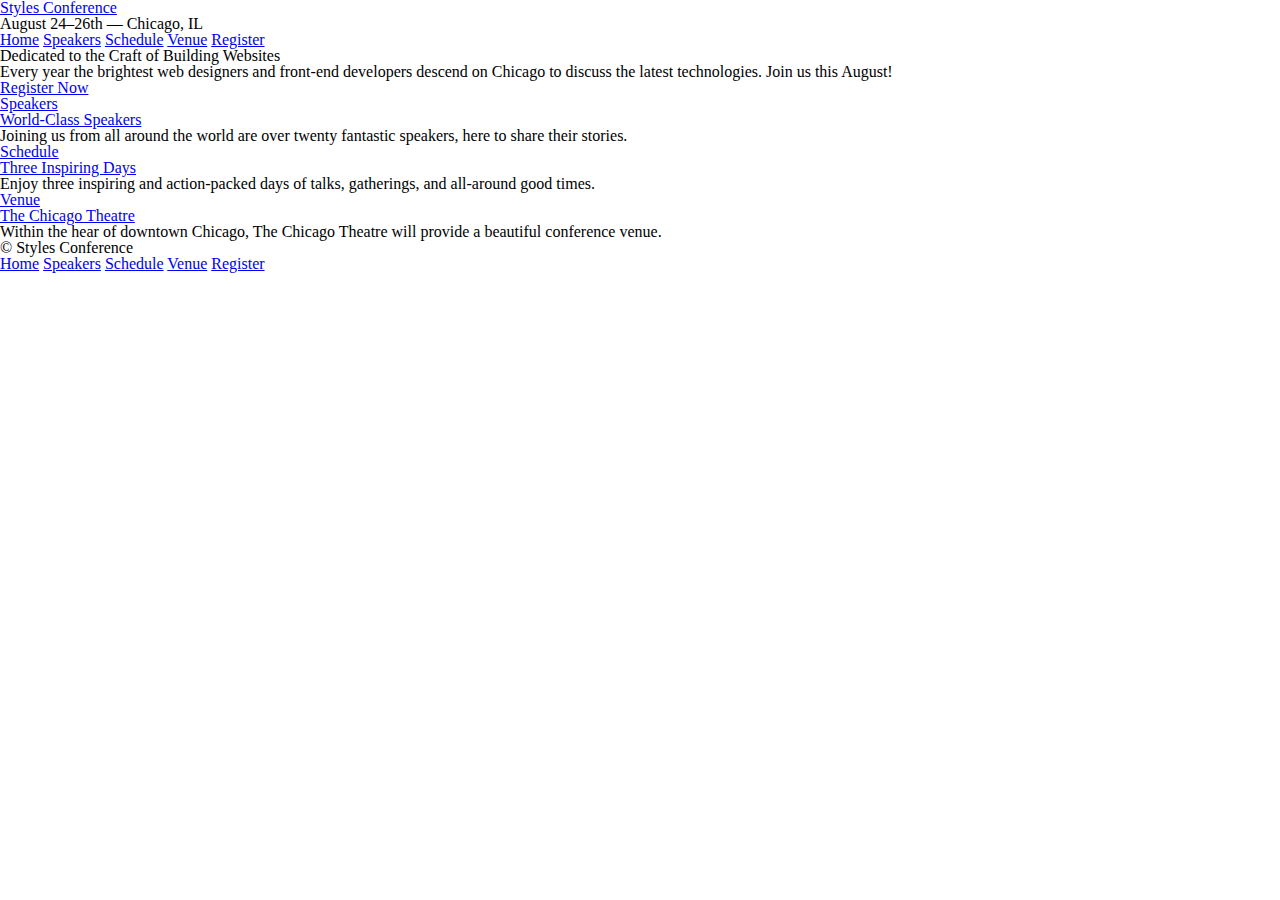
==== index.html @ 0cf47ff5 "My first commit." ====
<!DOCTYPE html>
<html>
  <head>
    <meta charset="utf-8" />
    <link rel="stylesheet" href="assets/stylesheets/main.css" />
    <title>Styles Conference</title>
  </head>
  <body>
    <header>
      <h1>
        <a href="index.html">Styles Conference</a>
      </h1>
      <h3>August 24&ndash;26th &mdash; Chicago, IL</h3>

      <nav>
        <a href="index.html">Home</a>
        <a href="speakers.html">Speakers</a>
        <a href="schedule.html">Schedule</a>
        <a href="venue.html">Venue</a>
        <a href="register.html">Register</a>
      </nav>
    </header>

    <section>
      <h2>Dedicated to the Craft of Building Websites</h2>
      <p>
        Every year the brightest web designers and front-end developers descend
        on Chicago to discuss the latest technologies. Join us this August!
      </p>
      <a href="register.html">Register Now</a>
    </section>

    <section>
      <section>
        <a href="speakers.html">
          <h5>Speakers</h5>
          <h3>World-Class Speakers</h3>
        </a>
        <p>
          Joining us from all around the world are over twenty fantastic
          speakers, here to share their stories.
        </p>
      </section>

      <section>
        <a href="schedule.html">
          <h5>Schedule</h5>
          <h3>Three Inspiring Days</h3>
        </a>
        <p>
          Enjoy three inspiring and action-packed days of talks, gatherings, and
          all-around good times.
        </p>
      </section>

      <section>
        <a href="venue.html">
          <h5>Venue</h5>
          <h3>The Chicago Theatre</h3>
        </a>
        <p>
          Within the hear of downtown Chicago, The Chicago Theatre will provide
          a beautiful conference venue.
        </p>
      </section>
    </section>

    <footer>
      <small>&copy; Styles Conference</small>

      <nav>
        <a href="index.html">Home</a>
        <a href="speakers.html">Speakers</a>
        <a href="schedule.html">Schedule</a>
        <a href="venue.html">Venue</a>
        <a href="register.html">Register</a>
      </nav>
    </footer>
  </body>
</html>
---- assets/stylesheets/main.css ----
/* http://meyerweb.com/eric/tools/css/reset/ 2. v2.0 | 20110126
  License: none (public domain)
*/

html, body, div, span, applet, object, iframe,
h1, h2, h3, h4, h5, h6, p, blockquote, pre,
a, abbr, acronym, address, big, cite, code,
del, dfn, em, img, ins, kbd, q, s, samp,
small, strike, strong, sub, sup, tt, var,
b, u, i, center,
dl, dt, dd, ol, ul, li,
fieldset, form, label, legend,
table, caption, tbody, tfoot, thead, tr, th, td,
article, aside, canvas, details, embed,
figure, figcaption, footer, header, hgroup,
menu, nav, output, ruby, section, summary,
time, mark, audio, video {
  margin: 0;
  padding: 0;
  border: 0;
  font-size: 100%;
  font: inherit;
  vertical-align: baseline;
}
/* HTML5 display-role reset for older browsers */
article, aside, details, figcaption, figure,
footer, header, hgroup, menu, nav, section {
  display: block;
}
body {
  line-height: 1;
}
ol, ul {
  list-style: none;
}
blockquote, q {
  quotes: none;
}
blockquote:before, blockquote:after,
q:before, q:after {
  content: '';
  content: none;
}
table {
  border-collapse: collapse;
  border-spacing: 0;
}
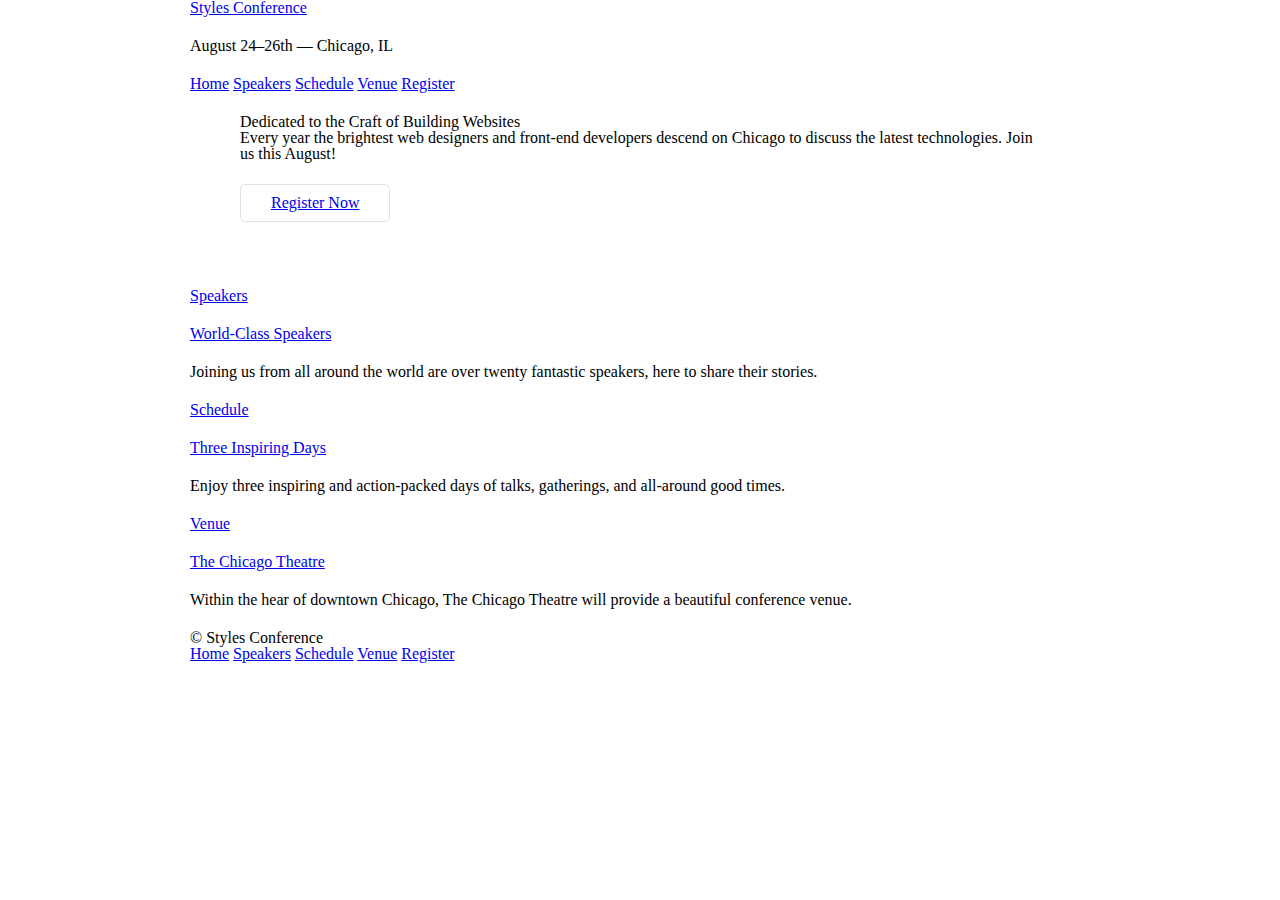
==== commit dd0045fc: "completed Lesson #4." ====
--- a/index.html
+++ b/index.html
@@ -6,10 +6,10 @@
     <title>Styles Conference</title>
   </head>
   <body>
-    <header>
-      <h1>
-        <a href="index.html">Styles Conference</a>
-      </h1>
+    <header class="container">
+        <h1>
+          <a href="index.html">Styles Conference</a>
+        </h1>
       <h3>August 24&ndash;26th &mdash; Chicago, IL</h3>
 
       <nav>
@@ -21,16 +21,16 @@
       </nav>
     </header>
 
-    <section>
+    <section class="hero container">
       <h2>Dedicated to the Craft of Building Websites</h2>
       <p>
         Every year the brightest web designers and front-end developers descend
         on Chicago to discuss the latest technologies. Join us this August!
       </p>
-      <a href="register.html">Register Now</a>
+      <a class="btn btn-alt" href="register.html">Register Now</a>
     </section>
 
-    <section>
+    <section class="container">
       <section>
         <a href="speakers.html">
           <h5>Speakers</h5>
@@ -65,7 +65,7 @@
       </section>
     </section>
 
-    <footer>
+    <footer class="container">
       <small>&copy; Styles Conference</small>
 
       <nav>
--- a/assets/stylesheets/main.css
+++ b/assets/stylesheets/main.css
@@ -44,4 +44,62 @@
 table {
   border-collapse: collapse;
   border-spacing: 0;
+}
+
+/*
+  ========================================
+  Grid
+  ========================================
+*/
+
+*,
+*:before,
+*:after {
+  -webkit-box-sizing: border-box;
+     -moz-box-sizing: border-box;
+          box-sizing: border-box;
+}
+
+.container {
+  margin: 0 auto;
+  padding-left: 30px;
+  padding-right: 30px;
+  width: 960px;
+}
+
+/*
+  ========================================
+  Typography
+  ========================================
+*/
+
+h1, h3, h4, h5, p {
+  margin-bottom: 22px;
+}
+
+/*
+  ========================================
+  Buttons
+  ========================================
+*/
+
+.btn {
+  border-radius: 5px;
+  display: inline-block;
+  margin: 0;
+}
+
+.btn-alt {
+  border: 1px solid #dfe2e5;
+  padding: 10px 30px;
+}
+
+/*
+  ========================================
+  Home
+  ========================================
+*/
+
+.hero { 
+  padding: 22px 80px 66px 80px;
 }